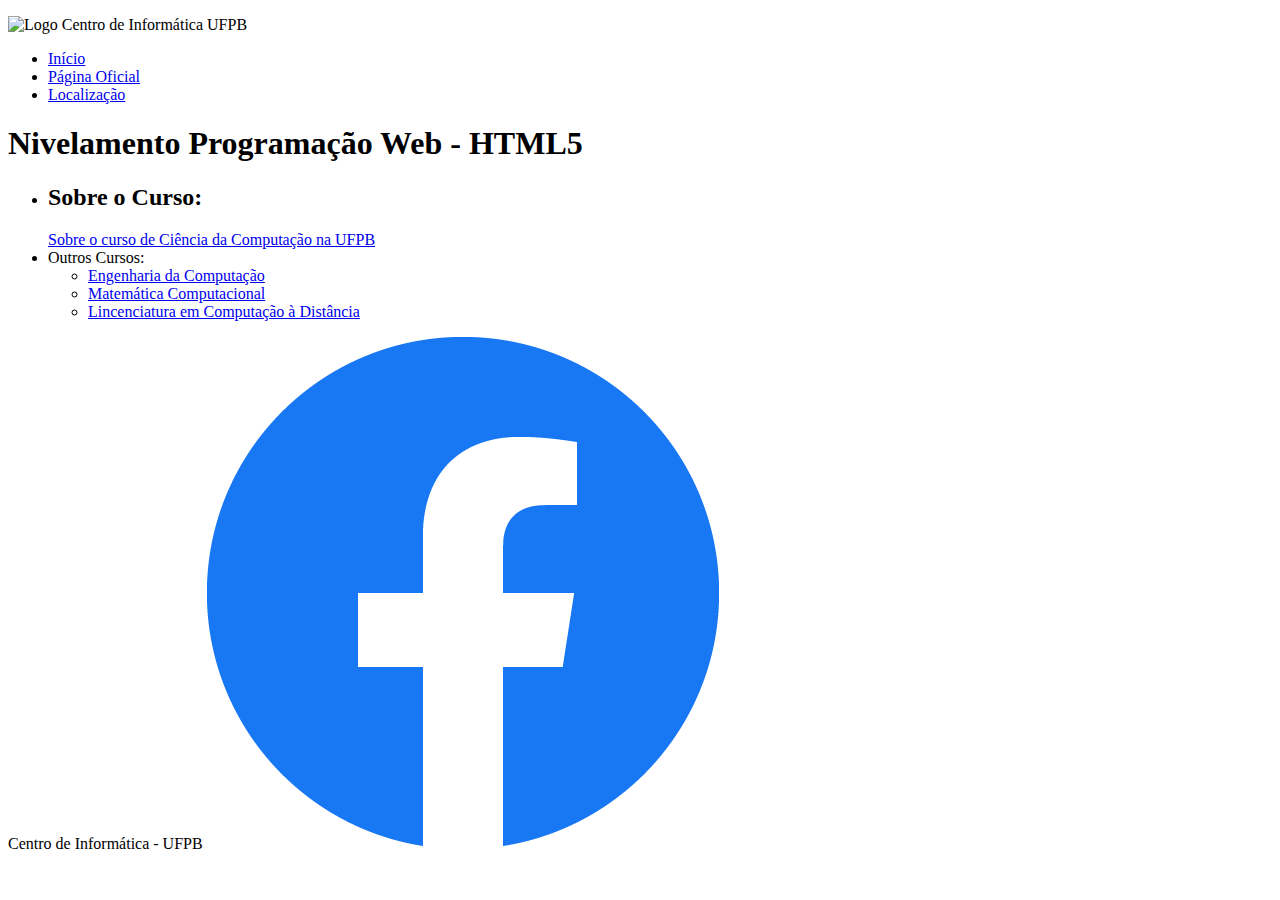
==== root/index.html @ e15286ce "Correção no header na tela inicial." ====
<!DOCTYPE html>
<html>
    <head>
        <title>Nivelamento Programação Web</title>
        <meta charset="utf-8">
        <link rel = "stylesheet" href = "css/reset.css">
        <link rel = "stylesheet" href = "css/index.css">
    </head>

    <body>
        <header class = "container, linear-gradient">
            <p><img class="logo" src = "img/logo.png" alt = "Logo Centro de Informática UFPB"></p>
            <nav class = "menu-principal">
                <ul>
                    <li><a href="#inicio">Início</a></li>
                    <li><a href="http://ci.ufpb.br/cursos-graduacao/ciencia-da-computacao/">Página Oficial</a></li>
                    <li><a href="https://www.google.com/maps/place/CI+-+Centro+de+Inform%C3%A1tica+da+UFPB/@-7.1622872,-34.8193968,17z/data=!3m1!4b1!4m5!3m4!1s0x7acc300395ef2d1:0x5cad05c1cf9b09e6!8m2!3d-7.1622872!4d-34.8172081">Localização</a></li>
                </ul>
            </nav>
        </header>

        <main>
            <h1 id="inicio">Nivelamento Programação Web - HTML5</h1>
            <nav>
                <ul class="menu-cursos">
                    <li>
                        <h2>Sobre o Curso:</h2>
                        <a href="sobre.html">Sobre o curso de Ciência da Computação na UFPB</a>
                    </li>
                    <li>Outros Cursos:
                        <ul>
                            <li><a href = "#">Engenharia da Computação</a></li>
                            <li><a href = "#">Matemática Computacional</a></li>
                            <li><a href = "#">Lincenciatura em Computação à Distância</a></li>
                        </ul>
                    </li>
                </ul>
            </nav>
        </main>

        <section>

        </section>

        <footer class="rodape">
            <dev class="rodape-txt">Centro de Informática - UFPB</dev>
            <a href = "https://www.facebook.com/CIUFPB" ><img class="rodape-img" src="img/logo-facebook.png"></a>
        </footer>
    </body>
</html>
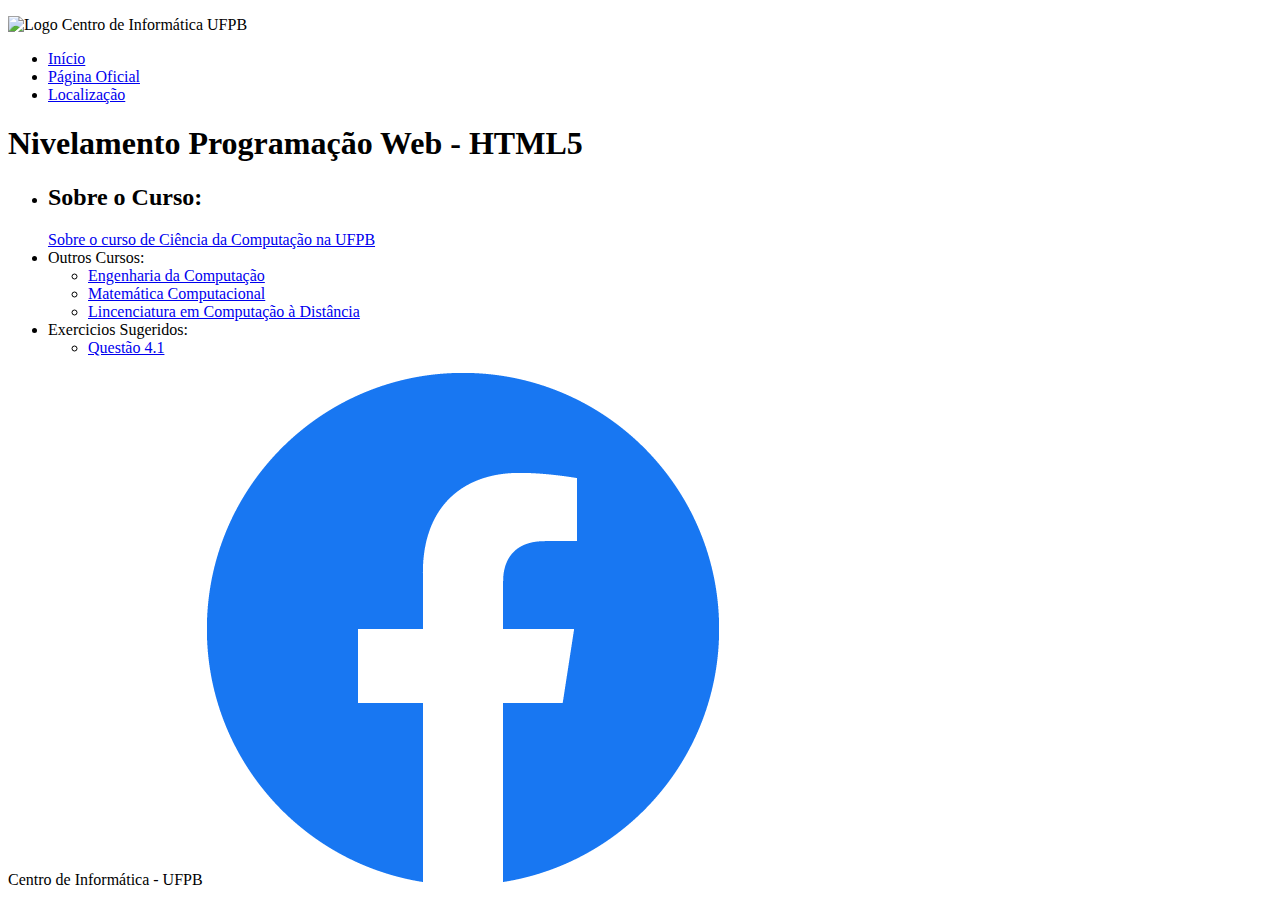
==== commit 315b950c: "Página para resolução do problema 4.1." ====
--- a/root/index.html
+++ b/root/index.html
@@ -34,12 +34,17 @@
                             <li><a href = "#">Lincenciatura em Computação à Distância</a></li>
                         </ul>
                     </li>
+                    <li>Exercicios Sugeridos:
+                        <ul>
+                            <li><a href="questao-4-1.html">Questão 4.1</a></li>
+                        </ul>
+                    </li>
                 </ul>
             </nav>
         </main>
 
         <section>
-
+        
         </section>
 
         <footer class="rodape">
